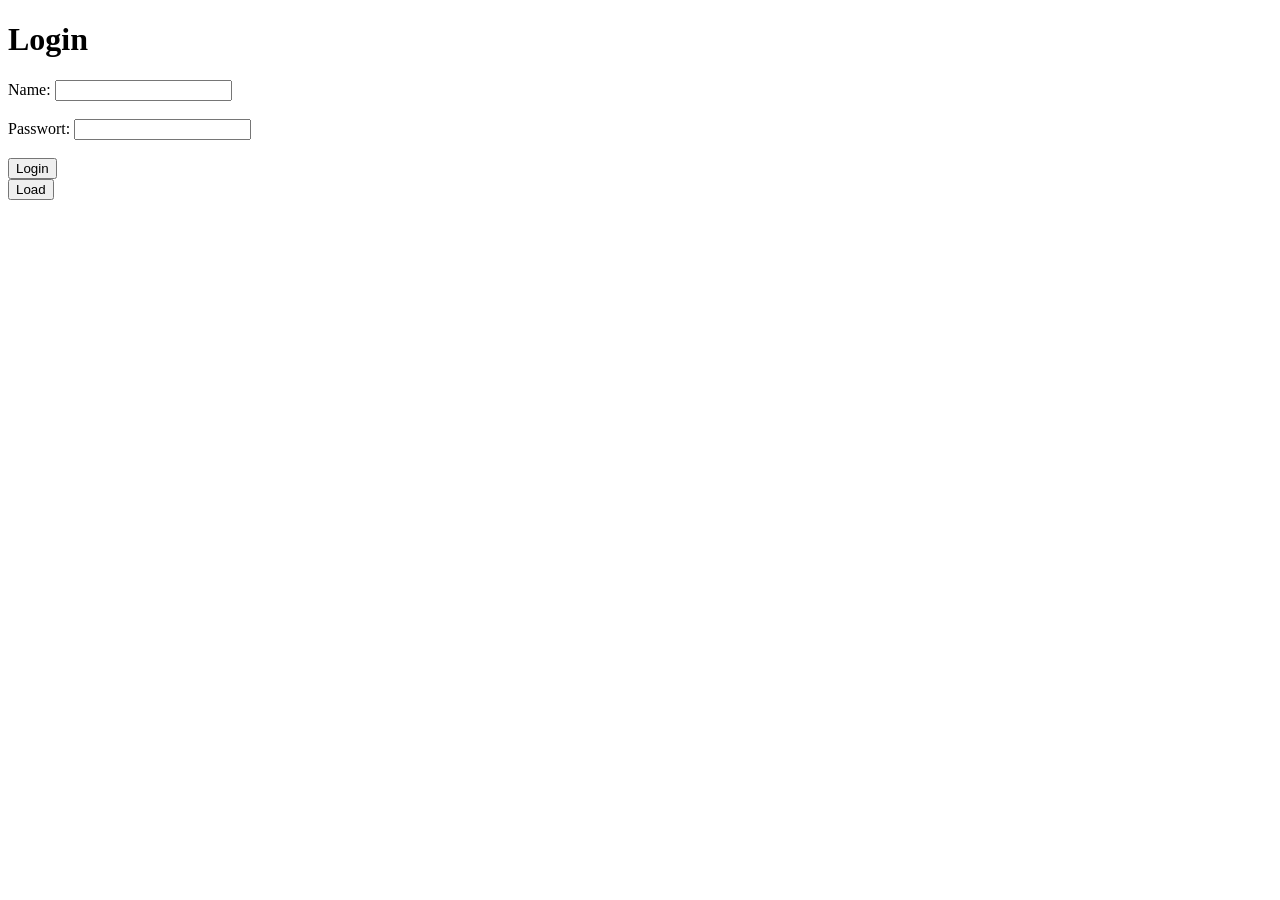
==== src/main/resources/static/index.html @ 2560643c "0.1" ====
<!DOCTYPE html>
<html lang="en">
<head>
    <meta charset="UTF-8">
    <title>Login</title>
</head>
<body>
<h1>Login</h1>
<form id="userForm">
    Name: <input type="text" id="username" required><br><br>
    Passwort: <input type="text" id="pass" required><br><br>
    <button type="submit">Login</button>
    <text id="login_message"></text>
</form>


<button onclick="laden()">Load</button>
<script>
    document.getElementById("userForm").addEventListener("submit", async function(event) {
        event.preventDefault();

        const user_name = document.getElementById("username").value;
        const password = document.getElementById("pass").value;

        const user = {user_name, password};

        try {
            const response = await fetch("/api/login", {
                method: "POST",
                headers: {"Content-Type": "application/json"},
                body: JSON.stringify(user)
            });

            const data = await response.json();
            if (data.success) {
                window.location.href = "/success.html"
            } else {
                const errMsg = document.getElementById("login_message")
                errMsg.innerText = "Fehler beim Login";
            }
        } catch (e) {

            console.error(e)
        }
    });
</script>
</body>
</html>
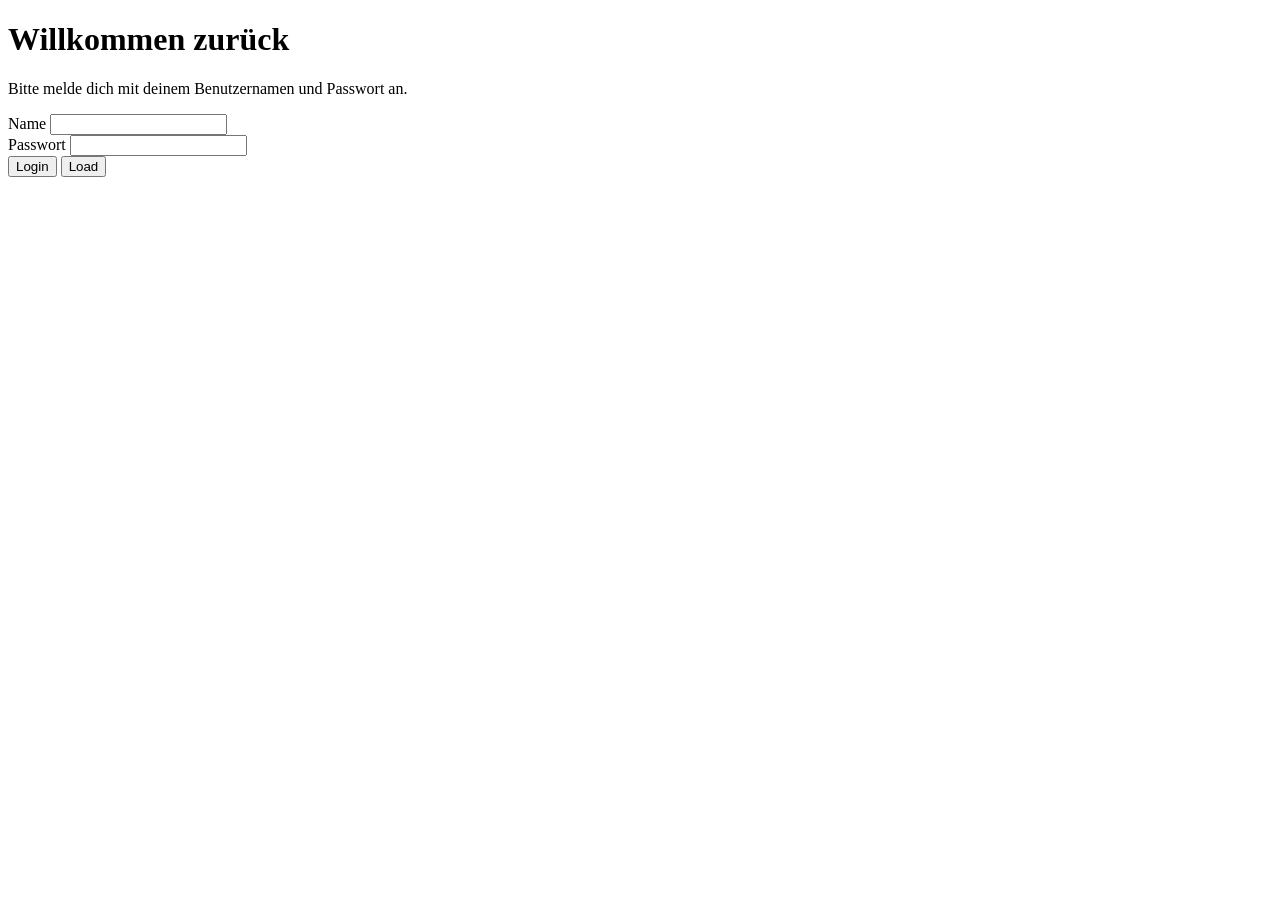
==== commit c7c6d129: "Add modern styling for login and success pages" ====
--- a/src/main/resources/static/index.html
+++ b/src/main/resources/static/index.html
@@ -1,21 +1,40 @@
 <!DOCTYPE html>
-<html lang="en">
+<html lang="de">
 <head>
     <meta charset="UTF-8">
+    <meta name="viewport" content="width=device-width, initial-scale=1">
     <title>Login</title>
+    <link rel="stylesheet" href="/styles.css">
 </head>
 <body>
-<h1>Login</h1>
-<form id="userForm">
-    Name: <input type="text" id="username" required><br><br>
-    Passwort: <input type="text" id="pass" required><br><br>
-    <button type="submit">Login</button>
-    <text id="login_message"></text>
-</form>
+<main class="card">
+    <h1>Willkommen zurück</h1>
+    <p class="subtitle">Bitte melde dich mit deinem Benutzernamen und Passwort an.</p>
 
+    <form id="userForm" class="form-grid">
+        <div>
+            <label for="username">Name</label>
+            <input type="text" id="username" required>
+        </div>
+        <div>
+            <label for="pass">Passwort</label>
+            <input type="password" id="pass" required>
+        </div>
 
-<button onclick="laden()">Load</button>
+        <div class="btn-row">
+            <button class="btn-primary" type="submit">Login</button>
+            <button class="btn-secondary" type="button" onclick="laden()">Load</button>
+        </div>
+        <span id="login_message" class="message" aria-live="polite"></span>
+    </form>
+</main>
+
 <script>
+    function laden() {
+        const info = document.getElementById("login_message");
+        info.innerText = "Daten werden vorbereitet …";
+    }
+
     document.getElementById("userForm").addEventListener("submit", async function(event) {
         event.preventDefault();
 
@@ -33,16 +52,16 @@
 
             const data = await response.json();
             if (data.success) {
-                window.location.href = "/success.html"
+                window.location.href = "/success.html";
             } else {
-                const errMsg = document.getElementById("login_message")
+                const errMsg = document.getElementById("login_message");
                 errMsg.innerText = "Fehler beim Login";
             }
         } catch (e) {
-
-            console.error(e)
+            console.error(e);
+            document.getElementById("login_message").innerText = "Verbindungsfehler. Bitte später erneut versuchen.";
         }
     });
 </script>
 </body>
-</html>+</html>
